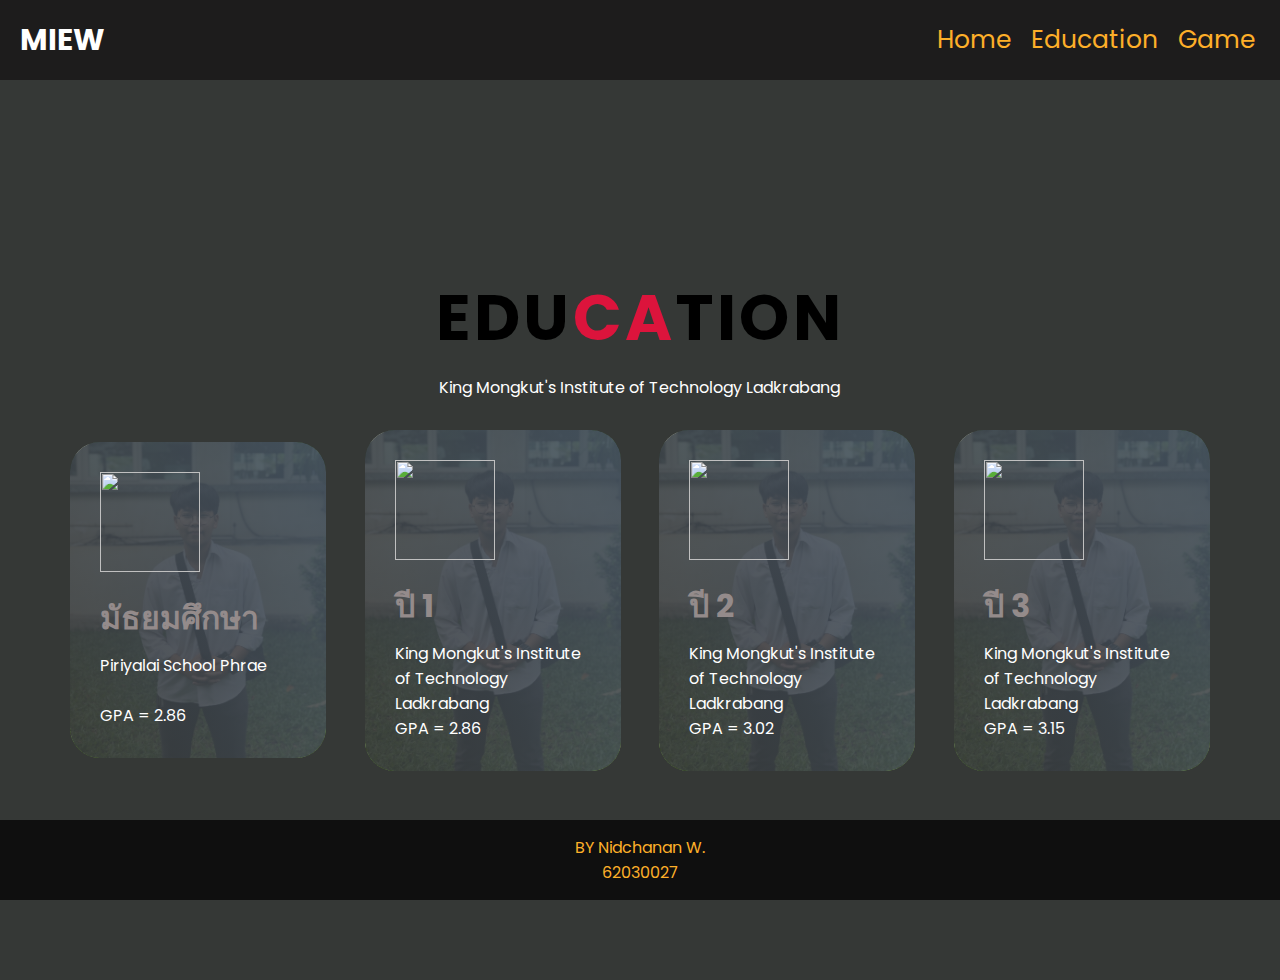
==== Education.html @ 85dcf4f6 "first commit" ====
<html lang="en">
  <head>
    <meta charset="UTF-8" />
    <meta http-equiv="X-UA-Compatible" content="IE=edge" />
    <meta name="viewport" content="width=device-width, initial-scale=1.0" />
     <!-- เชื่อมไฟล์ Css เข้ากับ HTML -->
    <link rel="stylesheet" href="./Css/style.css" />
    <title>Resume</title>
  </head>
  <body>
    <header>
     <!-- เรียกใช้งานใน css ใน id brand และแสดงข้อความว่า MIEW -->
     <div id="brand"><a>MIEW</a></div> 
     <!-- ชุดคำสั่งเมนู โดยมี 3 ตัวเลือก คือ Home About Me และ Game -->
     <nav>
         <ul>
             <!-- Home เชื่อมไปยังไฟล์ index.html -->
             <li><a href="./index.html">Home</a></li>
             <!-- Education เชื่อมไปยังไฟล์ Education.html -->
             <li><a href="./Education.html">Education</a></li>
             <!-- Game เชื่อมไปยังไฟล์ Gamejs.html -->
             <li><a href="./gamejs.html">Game</a></li>
         </ul>
     </nav>
     <!-- เรียกใช้งานCSS ใน id hamburger-icon และ onclick ใน JS -->
     <div id="hamburger-icon" onclick="toggleMobileMenu(this)">
         <!-- สร้างขีด 3 ขึ้น เป็นบาร์ -->
         <div class="bar1"></div>
         <div class="bar2"></div>
         <div class="bar3"></div>
         <!-- เมื่อขนาดหน้าจอ มีขนาดตามที่กำหนดใน CSS จะเรียกใช้ class="mobile-menu" -->
         <ul class="mobile-menu">
             <li><a href="./index.html">Home</a></li>
             <li><a href="./Education.html">Education</a></li>
             <li><a href="./gamejs.html">Game</a></li>
         </ul>
     </div>
    </header>
    <main>
        <article>  
            <section id="educations">
              <div class="educations container">
                <div class="education-top">
                  <h1 class="section-title">EDU<span>CA</span>TION</h1>
                  <p>King Mongkut's Institute of Technology Ladkrabang</p>
                </div>
                <div class="education-bottom">
                    <div class="education-item">
                        <div class="icon"><img src="https://img.icons8.com/dusk/344/settings.png"/></div>
                        <h2>มัธยมศึกษา</h2>
                        <p>Piriyalai School Phrae</p><br>
                        <p>GPA = 2.86</p>
                      </div>
                  <div class="education-item">
                    <div class="icon"><img src="https://img.icons8.com/dusk/344/settings.png"/></div>
                    <h2>ปี 1</h2>
                    <p>King Mongkut's Institute of Technology Ladkrabang</p>
                    <p>GPA = 2.86</p>
                  </div>
                  <div class="education-item">
                    <div class="icon"><img src="https://img.icons8.com/dusk/344/settings.png"/></div>
                    <h2>ปี 2</h2>
                    <p>King Mongkut's Institute of Technology Ladkrabang</p>
                    <p>GPA = 3.02</p>
                  </div>
                  <div class="education-item">
                    <div class="icon"><img src="https://img.icons8.com/dusk/344/settings.png"/></div>
                    <h2>ปี 3</h2>
                    <p>King Mongkut's Institute of Technology Ladkrabang</p>
                    <p>GPA = 3.15</p>
                  </div>
                </div>
              </div>
            </section>
            <!-- END EDUCATION PAGE   -->
        
           
         </article>
        <!-- ส่วนท้ายของเว็บ -->
        <footer>
            BY Nidchanan W. <br> 62030027
            
        </footer>
    </main>
    
  </body>
  <!-- ส่วนที่เชื่อมโยงไปยังไฟล์ Javascript -->
  <script src="./Js/nav.js"></script>
</html>
---- Css/style.css ----
@import url("https://fonts.googleapis.com/css2?family=Poppins:wght@400;700&display=swap");

*{
  padding: 0;
  margin: 0;
  box-sizing: border-box;
}
/*กำหนดขนาดที่อยู่ภายใต้ Tag Body จะมีพื้นหลังสีดำเทา ตัวหนังสือสีขาว ฟอร์นตัวหนังสือคือ Poppins*/
body {
  background-color: #353836;
  color: white;
  font-family: "Poppins", sans-serif;
}
/*กำหนดขนาดที่อยู่ภายใต้ ID background จะมีพื้นหลังเป็นรูปที่อยู่ใน /image/image.Bg.jpg โดยรูปจะอยู่ตรงกลาง จัดแบบfixed และรูปจะถูกใช้ครั้งเดียว*/
#background{
    background: url('../image/image.Bg.jpg') center center fixed;
    background-repeat: repeat ;
    background-size: cover;
    -webkit-background-size: cover;
    -moz-background-size: cover;
    -o-background-size: cover;
    
}
/*กำหนดขนาดที่อยู่ภายใต้ Tag a ใน header จะไม่มีลูกเล่นต่างๆ เช่น การขีดเส้นใต้*/
header a {
  text-decoration: none;
}

/*กำหนดขนาดที่อยู่ภายใต้ Tag header มีช่องว่างระหว่าง element จาก “ข้างใน” ทางซ้ายและทางขวาห่าง 20 px พื้นหลังสีเทาดำ สูง 80 px การแสดงผลแบบ flex */
header {
  padding: 0 20px;
  background-color: #1d1c1c;
  height: 80px;
  display: flex;
  justify-content: space-between;
}
/*กำหนดขนาดที่อยู่ภายใต้ ID brand มีขนาด 20px เป็นตัวหนังสือแบบหนา แสดงผลแบบflex จัดอยู่ตรงกลาง*/
#brand {
  font-weight: bold;
  font-size: 30px;
  display: flex;
  align-items: center;
}
/*กำหนดขนาดที่อยู่ภายใต้ Tag a ที่อยู่ใน ID brand ตัวหนังสือสีขาว*/
#brand a {
  color: #ffffff;
}
/*กำหนดขนาดที่อยู่ภายใต้ Tag ul จะมีการแสดงผลแบบ flex สูง 100% จัดอยู่ตรงกลาง */
ul {
  list-style: none;
  height: 100%;
  display: flex;
  align-items: center;
  justify-content: space-around;
}
/*กำหนดขนาดที่อยู่ภายใต้ Tag a  ที่อยู่ใน ul จะมีตัวหนังสือสีขาว ขนาด 25px*/
ul a {
  color: rgb(253, 175, 41);
  font-size: 25px;
}
/*กำหนดขนาดที่อยู่ภายใต้ Tag li ที่อยู่ใน ul จะมีช่องว่างระหว่าง element ด้านใน 4 px และช่องว่างระหว่าง element ด้านนอกทางขวา 10px  */
ul li {
  padding: 5px;
  margin-left: 10px;
}
/*กำหนดขนาดที่อยู่ภายใต้ Tag li  ที่อยู่ใน ul เมื่อมีการเอาเม้าส์ไปชี้ จะนู้นขึ้นมา เป็นเวลา 5วินาที*/
ul li:hover {
  transform: scale(1.1);
  transition: 5s;
}
/*กำหนดขนาดที่อยู่ภายใต้ Id hamburger-icon จะมีช่องว่างระหว่าง element ด้านนอก โดยจะให้ระบบปรับแบบอัตโนมัติ มีเคอร์เซอร์ เป็น pointer*/
#hamburger-icon {
  margin: auto 0;
  display: none;
  cursor: pointer;
}
/*กำหนดขนาดที่อยู่ภายใต้ Div ใน Id hamburger-icon จะมีความกว้าง 35px ความสูง 3px มีพื้นหลังสีส้มเหลือง ช่องว่างระหว่าง element ด้านนอก 6px จะเน้นเป็นเวลา 0.4 วินาที*/
#hamburger-icon div {
  width: 35px;
  height: 3px;
  background-color: rgb(253, 175, 41);
  margin: 6px 0;
  transition: 0.4s;
}
/*การกำหนดลักษณะเมื่อกด open bar1 - 2 -3 จะเปลี่ยนเป็นกากบาท*/
.open .bar1 {
  -webkit-transform: rotate(-45deg) translate(-6px, 6px);
  transform: rotate(-45deg) translate(-6px, 6px);
}

.open .bar2 {
  opacity: 0;
}

.open .bar3 {
  -webkit-transform: rotate(45deg) translate(-6px, -8px);
  transform: rotate(45deg) translate(-6px, -8px);
}
/*กำหนดขนาดที่อยู่ภายใต้ class mobile-menu  เมื่อ open จะมีการแสดงผลแบบ flex เรียงแบบ column จัดอยู่ตรงกลาง */
.open .mobile-menu {
  display: flex;
  flex-direction: column;
  align-items: center;
  justify-content: flex-start;

}
/*กำหนดขนาดที่อยู่ภายใต้ class mobile-menu จะมีการแสดงผลแบบปกติ ำื้นหลังสีดำ กว้าง 100% ชิดด้านบน 80px */
.mobile-menu {
  display: none;
  position: absolute;
  top: 80px;
  left: 0;
  height: calc(100vh - 50px);
  width: 100%;
  background-color: #1d1c1c;
}
/*กำหนดขนาดที่อยู่ภายใต้ class mobile-menu ใน tag a จะมีตัวหนังสือสีเหลืองอ่อน */
.mobile-menu a {
  color: rgb(243, 215, 166);
}
/*กำหนดขนาดที่อยู่ภายใต้ class mobile-menu ใน tag li ระยะห่างของ buttom 10px*/
.mobile-menu li {
  margin-bottom: 10px;
}
/*กำหนดขนาดที่อยู่ภายใต้ class mobile-menu ใน tag li เมื่อมีการเอาเม้าส์ไปชี้ จะมีตัวหนังสือสีเหลืองทอง ขอบเงาสีขาว*/
.mobile-menu li :hover {
  color: rgb(253, 175, 41);
  text-shadow: rgb(255, 255, 255) 1px 1px;
}
/*เป็นการกำหนด แท็ก footer ให้มีการจัดวางตำแหน่งแบบ fixed กว้าง 100% พื้นหลังสีดำ ตัวหนังสือสีเหลืองทองและจัดวางอยู่ตรงกลาง*/
footer{ 
    position: fixed;
    left: 0;
    bottom: 0;
    width: 100%;
    padding: 15px;
    background-color: rgb(15, 15, 15);
    color: rgb(253, 175, 41);
    text-align: center;
}

/*  เป็นการกำหนด ขนาดของรูปภาพ ที่อยู่ภายใต้ แท็ก img ให้มีขนาด ความสูง 100 % ความกว้าง 100 % และกำหนด object ให้อยู่ในรูปแบบ cover  */
img {
	height: 100%;
	width: 100%;
	object-fit: cover;
}

/* กำหนดให้ element ที่มี class เป็น container มีการแสดงผลแบบ flex โความสูงของ viewport เป็น 100 และจัดโครงสร้างภายในให้อยู่กึ่งกลาง */
.container {
	min-height: 100vh;
	width: 100%;
	display: flex;
	align-items: center;
	justify-content: center;
}

/*  css rule ในส่วนของ hero    */
/* กำหนดให้ element ที่ใช้ id ที่ชื่อว่า hero เมื่อภายหลังการแสดงผล ให้มีความสูงและความกว้างเป็น 100% และสีพื้นหลังเป็นสีดำ */
#hero::after {
	content: '';
	position: absolute;
	left: 0;
	top: 0;
	height: 100%;
	width: 100%;
	background-color: black;
	opacity: .7;
	z-index: -1;
}

/*กำหนดให้ element ที่ใช้ id ที่ชื่อว่า hero และ element ที่ใช้ class ที่ชื่อว่า hero ให้มีความกว้างสูงสุด 1200px และมีลักษณะการแสดงผล เป็นlex-start*/
#hero .hero {
	max-width: 1000px;
	margin: 0 auto;
	padding: 0 90px;
	justify-content: flex-start;
}

/*กำหนดให้ element ที่ใช้ id ที่ชื่อว่า hero และแท็ค h1 ที่อยุ่ภายใต้ id ที่ชื่อว่า hero ให้ มีลักษณะการแสดงผลเป็น block และความกว้างเป็น fit-content และมีตัวอักษรขนาด 4rem */
#hero h1 {
	display: block;
	width: fit-content;
	font-size: 4rem;
	position: relative;
	color: transparent;
	animation: text_reveal .5s ease forwards;
	animation-delay: 1s;
}

/*กำหนดให้ element ที่ใช้ id ที่ชื่อว่า hero ละแท็ค h1 ที่อยุ่ภายใต้ id ที่ชื่อว่า hero ให้เลือก id ชื่อของ  item อันดับแรกให้แสดง animation-delay เป็นเวลา 1 s*/
#hero h1:nth-child(1) {
	animation-delay: 1s;
}

/*กำหนดให้ element ที่ใช้ id ที่ชื่อว่า hero ละแท็ค h1 ที่อยุ่ภายใต้ id ที่ชื่อว่า hero ให้เลือก id ชื่อของ  item อันดับ2ให้แสดง animation-delay เป็นเวลา 1 s*/
#hero h1:nth-child(2) {
	animation-delay: 2s;
}
/*กำหนดให้ element ที่ใช้ id ที่ชื่อว่า hero ละแท็ค h1 ที่อยุ่ภายใต้ id ที่ชื่อว่า hero ให้เลือก id ชื่อของ  item อันดับ3 ให้แสดง animation-delay เป็นเวลา 1 s*/
#hero h1:nth-child(3) {
	animation: text_reveal_name .5s ease forwards;
	animation-delay: 3s;
}
/*กำหนดให้ element ที่ใช้ id ที่ชื่อว่า hero ละแท็ค h1 span  ที่อยุ่ภายใต้ id ที่ชื่อว่า hero ให้ ความกว้างทางซ้าย 0 และความสูง 100 % และสีของพื้นหลัง เป็นสี greenyellow*/
#hero h1 span {
	position: absolute;
	top: 0;
	left: 0;
	height: 100%;
	width: 0;
	background-color: rgb(105, 105, 105);
	animation: text_reveal_box 1s ease;
	animation-delay: .5s;
}

/*กำหนดให้ element ที่ใช้ id ที่ชื่อว่า hero span ละแท็ค h1 ที่อยุ่ภายใต้ id ที่ชื่อว่า hero ให้เลือก id ชื่อของ  item อันดับ1 ให้แสดง animation-delay เป็นเวลา 0.5s*/
#hero h1:nth-child(1) span {
	animation-delay: .5s;
}

/*กำหนดให้ element ที่ใช้ id ที่ชื่อว่า hero span ละแท็ค h1 ที่อยุ่ภายใต้ id ที่ชื่อว่า hero ให้เลือก id ชื่อของ  item อันดับ2 ให้แสดง animation-delay เป็นเวลา 1.54 s*/
#hero h1:nth-child(2) span {
	animation-delay: 1.5s;
}

/*กำหนดให้ element ที่ใช้ id ที่ชื่อว่า hero span ละแท็ค h1 ที่อยุ่ภายใต้ id ที่ชื่อว่า hero ให้เลือก id ชื่อของ  item อันดับ3 ให้แสดง animation-delay เป็นเวลา 2.5s*/
#hero h1:nth-child(3) span {
	animation-delay: 2.5s;
}

/* เป็นการกำหนดการเคลื่อนไหวในส่วนของhamburger_puls เมื่อถึง 0 % ให้ opacity: 1; transform: scale(1); และเมื่อถึง 100% ให้ opacity: 0; transform: scale(1.4);*/
@keyframes hamburger_puls {
	0% {
		opacity: 1;
		transform: scale(1);
	}
	100% {
		opacity: 0;
		transform: scale(1.4);
	}
}

/*เป็นการกำหนดการเคลื่อนไหวในส่วนของ text_reveal_box เมื่อถึง 	50%  ให้มีความกว้างเป็น  100% และทางซ้ายกว้าง 0 และเมื่อ 100 %  ให้มีความกว้างเป็น  0% และทางซ้ายกว้าง 100% */
@keyframes text_reveal_box {
	50% {
		width: 100%;
		left: 0;
	}
	100% {
		width: 0;
		left: 100%;
	}
}

/*เป็นการกำหนดการเคลื่อนไหวในส่วนของ text_reveal เมื่อถึง 100 % ให้มีสีขาว  */
@keyframes text_reveal {
	100% {
		color: white;
	}
}

/*เป็นการกำหนดการเคลื่อนไหวในส่วนของ text_reveal_name มื่อถึง 100 % ให้ ตัวอักษรกว้าง 500 px*/
@keyframes text_reveal_name {
	100% {
		color: rgb(253, 175, 41);
		font-weight: 500;
	}
}

 



/* กำหนดให้ element ที่มี class เป็น section-title ให้ มีขนาดตัวอักษร 4 rem ความสูงของ ตัวอักษร 300 px และมีสีดำ และมีความกว้าง 10 px และอยู่บริเวณตรงกลาง */
.section-title {
	font-size: 4rem;
	font-weight: 300px;
	color: black;
	margin-bottom: 10px;
	text-transform: uppercase;
	letter-spacing: .2rem;
	text-align: center;
}

/* กำหนดให้ element ที่ใช้ class เป็น  section-title และอยู่ภายใต้แท็ก span ใหมีสี  crimson*/
.section-title span {
	color: crimson;
}


/* css rule education page */

/* กำหนดให้ element ที่ใช้ id ที่ชื่อว่า educations และคลาส ที่ชื่อว่า educations โดยให้ พื้นหลังมีขนาด cover และแสดงในรูปของ column และมีความกว้างระหว่างขอบเป็น 100 px*/
#educations .educations {
	background-size: cover;
	flex-direction: column;
	text-align: center;
	max-width: 1500px;
	margin: 0 auto;
	padding: 100px 0;
}
     
/*กำหนดให้ element ที่ใช้ id ที่ชื่อว่า educations และคลาส ที่ชื่อว่า education-top โดยกำหนดให้มีความกว้างสูงสุด 500 px และความกว้างระหว่าง element เป็น auto */
#educations .education-top {
	max-width: 500px;
	margin: 0 auto;
}

/*กำหนดให้ element ที่ใช้ id ที่ชื่อว่า educations และคลาส ที่ชื่อว่า education-bottom โดยให้แสดงอยุ่ในลักษณะของ flex และให้ item อยู่ตรงกลาง ความกว้างระหว่างขอบ ด้านบนขนาด 50 px */
#educations .education-bottom {
	display: flex;
	align-items: center;
	justify-content: center;
	flex-wrap: wrap;
	margin-top: 10px;
}

/*กำหนดให้ element ที่ใช้ id ที่ชื่อว่า educations และคลาส ที่ชื่อว่า education-item โดยให้แสดงอยู่ในลักษณะ ของflex และ แสดงอยู่ในลักษณะของ column และรูกำหนดให้รูปพื้นหลังอยู่ตามตำแหน่งที่ระบุ */
#educations .education-item {
	flex-basis: 100%;
	display: flex;
	align-items: flex-start;
	justify-content: center;
	flex-direction: column;
	padding: 30px;
	border-radius: 30px;
	background-image: url(../image/ปี2.jpg);
	background-size: cover;
	margin: 10px 5%;
	position: relative;
	z-index: 1;
	overflow: hidden;

}


/*กำหนดให้ element ที่ใช้ id ที่ชื่อว่า educations และคลาส ที่ชื่อว่า education-item เมื่อแสดงในภายหลัง กำหนดให้ความสูงและความกว้างเป็น 100% และสีพื้นหลังเป็นสีดำอ่อน*/
#educations .education-item::after {
	content: '';
	position: absolute;
	left: 0;
	top: 0;
	height: 100%;
	width: 100%;
	background-image: linear-gradient(60deg, #37393b 0%, #485563 100%);
	opacity: .9;
	z-index: -1;
}

/*กำหนดให้ element ที่ใช้ id ที่ชื่อว่า educations และคลาส ที่ชื่อว่า education-bottom และ คลาส ที่ชื่อว่า icon กำหนดให้มีความสูงและความกว้างเป็น 80 px และความกว้างระหว่างbottom เป็น 20 px*/
#educations .education-bottom .icon {
	height: 100px;
	width: 100px;
	margin-bottom: 20px;
}

/*กำหนดให้ element ที่ใช้ id ที่ชื่อว่า educations และคลาส ที่ชื่อว่า education-item และแท็ค h2 โดยให้ขนาดของตัวอักษรขนาด 2 rem และมีสีเป็นสีไข่อ่อนและความกว้างระหว่างbottom เป็น 10 px */
#educations .education-item h2 {
	font-size: 2rem;
	color: rgb(148, 139, 139);
	margin-bottom: 10px;
	text-transform: uppercase;
}

/*กำหนดให้ element ที่ใช้ id ที่ชื่อว่า educations และคลาส ที่ชื่อว่า education-item และแท็ค p  ดดยกำหนดให้มีสี เป็นสีขาว และกำหนดให้ตัวอักษร อยู่ทางซ้าย */
#educations .education-item p {
	color: white;
	text-align: left;
}



/* Media Query สำหรับ ขนาดของ Desktop ที่มีขนาดของหน้าจอที่น้อยกว่า 786px */
@media only screen and (max-width: 768px) {
  header nav {
    display: none;
  }
 /*กำหนดให้ element ใน ID hamburger-icon มีการแสดงผลแบบ block*/
  #hamburger-icon {
    display: block;
  }
  /* กำหนดให้ element ที่มี  id ที่ชื่อว่าeducations และคลาสที่มีชื่อว่า education-bottom และคลาสที่มีชื่อว่า education-item กำหนดขนาดของตัวอักษร 45 %  */
  #educations .education-bottom .education-item {
  flex-basis: 45%;
  margin: 2.5%;
  }

  /*กำหนดให้ แท็ค h1 ที่ใช้class ที่ชื่อว่า section-title โโยกำหนดให้ตัวอักษรมีขนาด 6 rem และแสดงผลอยู่ กึ่งกลาง*/
	h1.section-title {
		font-size: 1.5rem;
		text-align: center;
	}
	
	/* กำหนดให้ element ที่มี  id ที่ชื่อว่า hero และ แท็ค h1 กำหนดให้ตัวอักษรให้มีขนาด 7 rem */
	#hero h1 {
		font-size: 2rem;
	}
  
 
}

/* Media Query สำหรับ ขนาดของ Desktop ที่มีขนาดของหน้าจอที่น้อยกว่า 1200px */
@media only screen and (min-width: 1200px) {
  /*กำหนดให้ element ที่มี  id ที่ชื่อว่า educations และคลาสที่ชื่อว่า education-bottom และคลาสที่ชื่อว่า education-item กำหนดให้ความสูงไม่เกิน 20 % และความกว้างระหว่าง element 1.5 % */
	#educations .education-bottom .education-item {
		flex-basis: 20%;
		margin: 1.5%;
	}


}
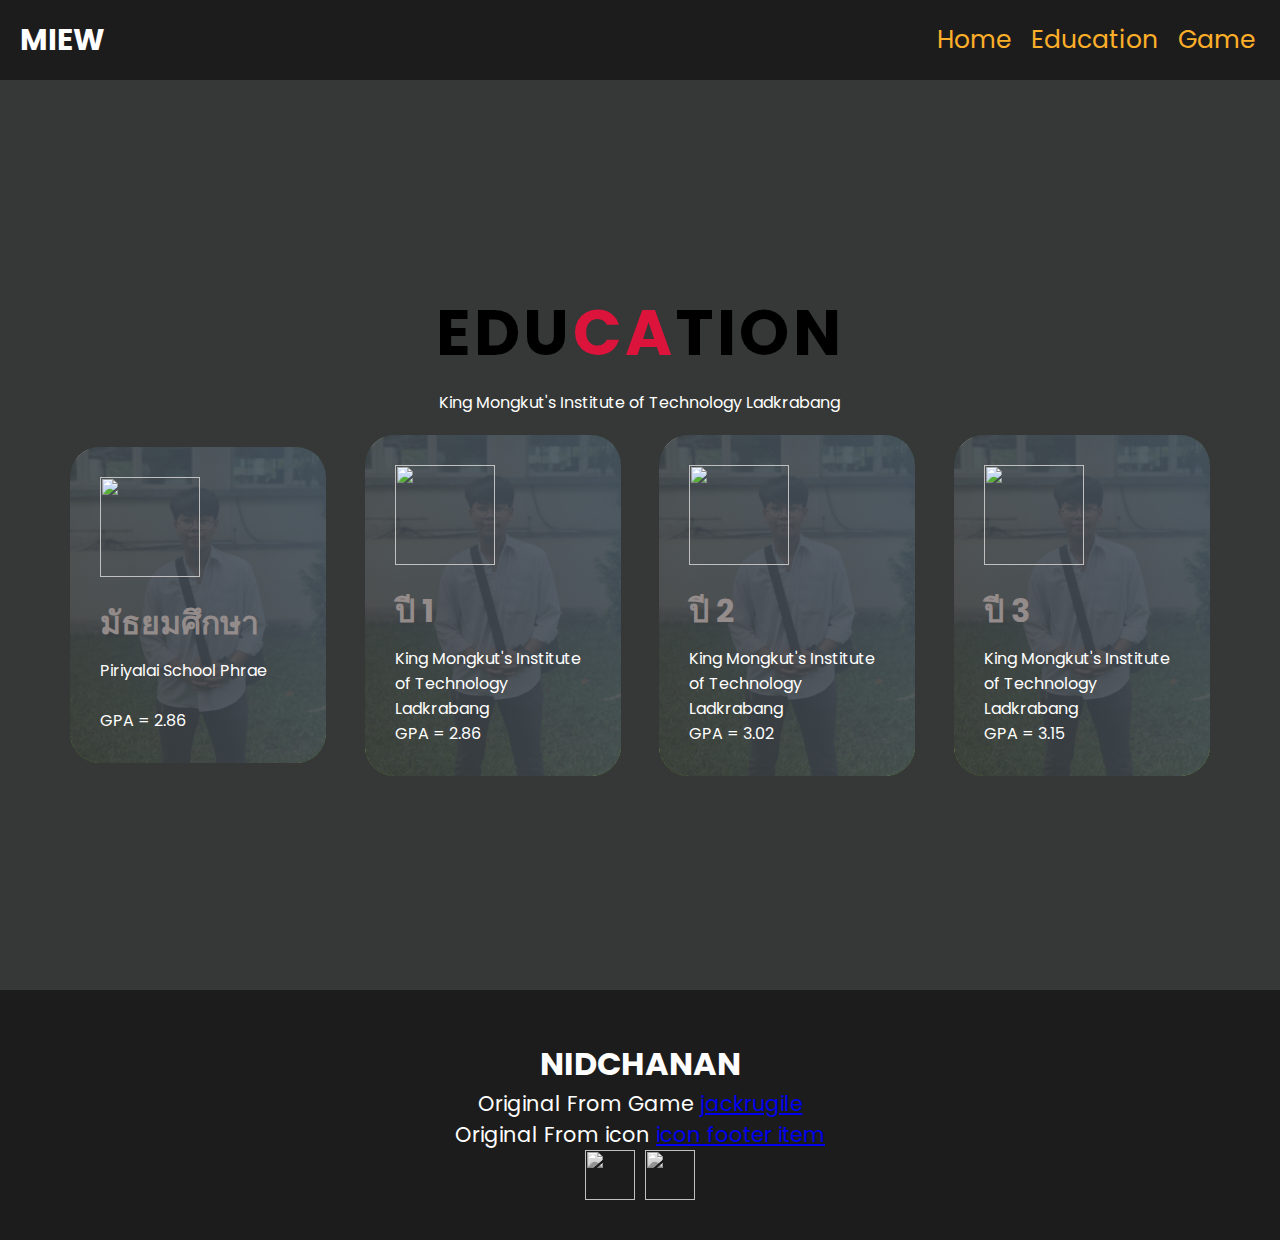
==== commit e9c233dd: "edit2" ====
--- a/Education.html
+++ b/Education.html
@@ -1,16 +1,16 @@
 <html lang="en">
   <head>
-    <meta charset="UTF-8" />
+    <meta charset="UTF-8">
     <meta http-equiv="X-UA-Compatible" content="IE=edge" />
     <meta name="viewport" content="width=device-width, initial-scale=1.0" />
      <!-- เชื่อมไฟล์ Css เข้ากับ HTML -->
     <link rel="stylesheet" href="./Css/style.css" />
-    <title>Resume</title>
+    <title>Education</title>
   </head>
   <body>
     <header>
      <!-- เรียกใช้งานใน css ใน id brand และแสดงข้อความว่า MIEW -->
-     <div id="brand"><a>MIEW</a></div> 
+     <div id="brand">MIEW</div> 
      <!-- ชุดคำสั่งเมนู โดยมี 3 ตัวเลือก คือ Home About Me และ Game -->
      <nav>
          <ul>
@@ -72,14 +72,20 @@
                 </div>
               </div>
             </section>
-            <!-- END EDUCATION PAGE   -->
-        
-           
          </article>
         <!-- ส่วนท้ายของเว็บ -->
-        <footer>
-            BY Nidchanan W. <br> 62030027
-            
+        <footer id="footer">
+          <div class="footer container">
+            <div class="brand"><h1><span>NID</span>CHA<span>NAN</span></h1></div>
+            <p>Original From Game <a href="https://codepen.io/jackrugile">jackrugile</a></p>
+            <p>Original From icon <a href="https://img.icons8.com">icon footer item</a></p>
+            <div class="social-icon">
+              <div class="social-item">
+                <a href="https://www.facebook.com/nidchanan.wongthonglueang"><img src="https://img.icons8.com/cute-clipart/344/facebook-new.png"/></a>
+              </div>
+              <div class="social-item">
+                <a href="https://www.instagram.com/nidchanan_m/?hl=en"><img src="https://img.icons8.com/color/344/instagram.png"/></a>
+              </div>       
         </footer>
     </main>
     
--- a/Css/style.css
+++ b/Css/style.css
@@ -5,13 +5,13 @@
   margin: 0;
   box-sizing: border-box;
 }
-/*กำหนดขนาดที่อยู่ภายใต้ Tag Body จะมีพื้นหลังสีดำเทา ตัวหนังสือสีขาว ฟอร์นตัวหนังสือคือ Poppins*/
+/*กำหนด element ที่อยู่ภายใต้ Tag Body จะมีพื้นหลังสีดำเทา ตัวหนังสือสีขาว ฟอร์นตัวหนังสือคือ Poppins*/
 body {
   background-color: #353836;
   color: white;
   font-family: "Poppins", sans-serif;
 }
-/*กำหนดขนาดที่อยู่ภายใต้ ID background จะมีพื้นหลังเป็นรูปที่อยู่ใน /image/image.Bg.jpg โดยรูปจะอยู่ตรงกลาง จัดแบบfixed และรูปจะถูกใช้ครั้งเดียว*/
+/*กำหนด element ที่อยู่ภายใต้ ID background จะมีพื้นหลังเป็นรูปที่อยู่ใน /image/image.Bg.jpg โดยรูปจะอยู่ตรงกลาง จัดแบบfixed และรูปจะถูกใช้ครั้งเดียว*/
 #background{
     background: url('../image/image.Bg.jpg') center center fixed;
     background-repeat: repeat ;
@@ -21,12 +21,12 @@
     -o-background-size: cover;
     
 }
-/*กำหนดขนาดที่อยู่ภายใต้ Tag a ใน header จะไม่มีลูกเล่นต่างๆ เช่น การขีดเส้นใต้*/
+/*กำหนด element ที่อยู่ภายใต้ Tag a ใน header จะไม่มีลูกเล่นต่างๆ เช่น การขีดเส้นใต้*/
 header a {
   text-decoration: none;
 }
 
-/*กำหนดขนาดที่อยู่ภายใต้ Tag header มีช่องว่างระหว่าง element จาก “ข้างใน” ทางซ้ายและทางขวาห่าง 20 px พื้นหลังสีเทาดำ สูง 80 px การแสดงผลแบบ flex */
+/*กำหนด element ที่อยู่ภายใต้ Tag header มีช่องว่างระหว่าง element จาก “ข้างใน” ทางซ้ายและทางขวาห่าง 20 px พื้นหลังสีเทาดำ สูง 80 px การแสดงผลแบบ flex */
 header {
   padding: 0 20px;
   background-color: #1d1c1c;
@@ -34,18 +34,18 @@
   display: flex;
   justify-content: space-between;
 }
-/*กำหนดขนาดที่อยู่ภายใต้ ID brand มีขนาด 20px เป็นตัวหนังสือแบบหนา แสดงผลแบบflex จัดอยู่ตรงกลาง*/
+/*กำหนด element ที่อยู่ภายใต้ ID brand มีขนาด 20px เป็นตัวหนังสือแบบหนา แสดงผลแบบflex จัดอยู่ตรงกลาง*/
 #brand {
   font-weight: bold;
   font-size: 30px;
   display: flex;
   align-items: center;
 }
-/*กำหนดขนาดที่อยู่ภายใต้ Tag a ที่อยู่ใน ID brand ตัวหนังสือสีขาว*/
+/*กำหนด element ที่อยู่ภายใต้ Tag a ที่อยู่ใน ID brand ตัวหนังสือสีขาว*/
 #brand a {
   color: #ffffff;
 }
-/*กำหนดขนาดที่อยู่ภายใต้ Tag ul จะมีการแสดงผลแบบ flex สูง 100% จัดอยู่ตรงกลาง */
+/*กำหนด element ที่อยู่ภายใต้ Tag ul จะมีการแสดงผลแบบ flex สูง 100% จัดอยู่ตรงกลาง */
 ul {
   list-style: none;
   height: 100%;
@@ -53,28 +53,28 @@
   align-items: center;
   justify-content: space-around;
 }
-/*กำหนดขนาดที่อยู่ภายใต้ Tag a  ที่อยู่ใน ul จะมีตัวหนังสือสีขาว ขนาด 25px*/
+/*กำหนด element ที่อยู่ภายใต้ Tag a  ที่อยู่ใน ul จะมีตัวหนังสือสีขาว ขนาด 25px*/
 ul a {
   color: rgb(253, 175, 41);
   font-size: 25px;
 }
-/*กำหนดขนาดที่อยู่ภายใต้ Tag li ที่อยู่ใน ul จะมีช่องว่างระหว่าง element ด้านใน 4 px และช่องว่างระหว่าง element ด้านนอกทางขวา 10px  */
+/*กำหนด element ที่อยู่ภายใต้ Tag li ที่อยู่ใน ul จะมีช่องว่างระหว่าง element ด้านใน 4 px และช่องว่างระหว่าง element ด้านนอกทางขวา 10px  */
 ul li {
   padding: 5px;
   margin-left: 10px;
 }
-/*กำหนดขนาดที่อยู่ภายใต้ Tag li  ที่อยู่ใน ul เมื่อมีการเอาเม้าส์ไปชี้ จะนู้นขึ้นมา เป็นเวลา 5วินาที*/
+/*กำหนด element ที่อยู่ภายใต้ Tag li  ที่อยู่ใน ul เมื่อมีการเอาเม้าส์ไปชี้ จะนู้นขึ้นมา เป็นเวลา 5วินาที*/
 ul li:hover {
   transform: scale(1.1);
   transition: 5s;
 }
-/*กำหนดขนาดที่อยู่ภายใต้ Id hamburger-icon จะมีช่องว่างระหว่าง element ด้านนอก โดยจะให้ระบบปรับแบบอัตโนมัติ มีเคอร์เซอร์ เป็น pointer*/
+/*กำหนด element ที่อยู่ภายใต้ Id hamburger-icon จะมีช่องว่างระหว่าง element ด้านนอก โดยจะให้ระบบปรับแบบอัตโนมัติ มีเคอร์เซอร์ เป็น pointer*/
 #hamburger-icon {
   margin: auto 0;
   display: none;
   cursor: pointer;
 }
-/*กำหนดขนาดที่อยู่ภายใต้ Div ใน Id hamburger-icon จะมีความกว้าง 35px ความสูง 3px มีพื้นหลังสีส้มเหลือง ช่องว่างระหว่าง element ด้านนอก 6px จะเน้นเป็นเวลา 0.4 วินาที*/
+/*กำหนด element ที่อยู่ภายใต้ Div ใน Id hamburger-icon จะมีความกว้าง 35px ความสูง 3px มีพื้นหลังสีส้มเหลือง ช่องว่างระหว่าง element ด้านนอก 6px จะเน้นเป็นเวลา 0.4 วินาที*/
 #hamburger-icon div {
   width: 35px;
   height: 3px;
@@ -96,7 +96,7 @@
   -webkit-transform: rotate(45deg) translate(-6px, -8px);
   transform: rotate(45deg) translate(-6px, -8px);
 }
-/*กำหนดขนาดที่อยู่ภายใต้ class mobile-menu  เมื่อ open จะมีการแสดงผลแบบ flex เรียงแบบ column จัดอยู่ตรงกลาง */
+/*กำหนด element ที่อยู่ภายใต้ class mobile-menu  เมื่อ open จะมีการแสดงผลแบบ flex เรียงแบบ column จัดอยู่ตรงกลาง */
 .open .mobile-menu {
   display: flex;
   flex-direction: column;
@@ -104,7 +104,7 @@
   justify-content: flex-start;
 
 }
-/*กำหนดขนาดที่อยู่ภายใต้ class mobile-menu จะมีการแสดงผลแบบปกติ ำื้นหลังสีดำ กว้าง 100% ชิดด้านบน 80px */
+/*กำหนด element ที่อยู่ภายใต้ class mobile-menu จะมีการแสดงผลแบบปกติ ำื้นหลังสีดำ กว้าง 100% ชิดด้านบน 80px */
 .mobile-menu {
   display: none;
   position: absolute;
@@ -114,32 +114,20 @@
   width: 100%;
   background-color: #1d1c1c;
 }
-/*กำหนดขนาดที่อยู่ภายใต้ class mobile-menu ใน tag a จะมีตัวหนังสือสีเหลืองอ่อน */
+/*กำหนด element ที่อยู่ภายใต้ class mobile-menu ใน tag a จะมีตัวหนังสือสีเหลืองอ่อน */
 .mobile-menu a {
   color: rgb(243, 215, 166);
 }
-/*กำหนดขนาดที่อยู่ภายใต้ class mobile-menu ใน tag li ระยะห่างของ buttom 10px*/
+/*กำหนด element ที่อยู่ภายใต้ class mobile-menu ใน tag li ระยะห่างของ buttom 10px*/
 .mobile-menu li {
   margin-bottom: 10px;
 }
-/*กำหนดขนาดที่อยู่ภายใต้ class mobile-menu ใน tag li เมื่อมีการเอาเม้าส์ไปชี้ จะมีตัวหนังสือสีเหลืองทอง ขอบเงาสีขาว*/
+/*กำหนด element ที่อยู่ภายใต้ class mobile-menu ใน tag li เมื่อมีการเอาเม้าส์ไปชี้ จะมีตัวหนังสือสีเหลืองทอง ขอบเงาสีขาว*/
 .mobile-menu li :hover {
   color: rgb(253, 175, 41);
   text-shadow: rgb(255, 255, 255) 1px 1px;
 }
-/*เป็นการกำหนด แท็ก footer ให้มีการจัดวางตำแหน่งแบบ fixed กว้าง 100% พื้นหลังสีดำ ตัวหนังสือสีเหลืองทองและจัดวางอยู่ตรงกลาง*/
-footer{ 
-    position: fixed;
-    left: 0;
-    bottom: 0;
-    width: 100%;
-    padding: 15px;
-    background-color: rgb(15, 15, 15);
-    color: rgb(253, 175, 41);
-    text-align: center;
-}
-
-/*  เป็นการกำหนด ขนาดของรูปภาพ ที่อยู่ภายใต้ แท็ก img ให้มีขนาด ความสูง 100 % ความกว้าง 100 % และกำหนด object ให้อยู่ในรูปแบบ cover  */
+/*  เป็นการกำหนด element ขนาดของรูปภาพ ที่อยู่ภายใต้ แท็ก img ให้มีขนาด ความสูง 100 % ความกว้าง 100 % และกำหนด object ให้อยู่ในรูปแบบ cover  */
 img {
 	height: 100%;
 	width: 100%;
@@ -155,7 +143,6 @@
 	justify-content: center;
 }
 
-/*  css rule ในส่วนของ hero    */
 /* กำหนดให้ element ที่ใช้ id ที่ชื่อว่า hero เมื่อภายหลังการแสดงผล ให้มีความสูงและความกว้างเป็น 100% และสีพื้นหลังเป็นสีดำ */
 #hero::after {
 	content: '';
@@ -267,11 +254,6 @@
 		font-weight: 500;
 	}
 }
-
- 
-
-
-
 /* กำหนดให้ element ที่มี class เป็น section-title ให้ มีขนาดตัวอักษร 4 rem ความสูงของ ตัวอักษร 300 px และมีสีดำ และมีความกว้าง 10 px และอยู่บริเวณตรงกลาง */
 .section-title {
 	font-size: 4rem;
@@ -289,8 +271,6 @@
 }
 
 
-/* css rule education page */
-
 /* กำหนดให้ element ที่ใช้ id ที่ชื่อว่า educations และคลาส ที่ชื่อว่า educations โดยให้ พื้นหลังมีขนาด cover และแสดงในรูปของ column และมีความกว้างระหว่างขอบเป็น 100 px*/
 #educations .educations {
 	background-size: cover;
@@ -299,6 +279,7 @@
 	max-width: 1500px;
 	margin: 0 auto;
 	padding: 100px 0;
+	margin-top: 10px;
 }
      
 /*กำหนดให้ element ที่ใช้ id ที่ชื่อว่า educations และคลาส ที่ชื่อว่า education-top โดยกำหนดให้มีความกว้างสูงสุด 500 px และความกว้างระหว่าง element เป็น auto */
@@ -313,7 +294,6 @@
 	align-items: center;
 	justify-content: center;
 	flex-wrap: wrap;
-	margin-top: 10px;
 }
 
 /*กำหนดให้ element ที่ใช้ id ที่ชื่อว่า educations และคลาส ที่ชื่อว่า education-item โดยให้แสดงอยู่ในลักษณะ ของflex และ แสดงอยู่ในลักษณะของ column และรูกำหนดให้รูปพื้นหลังอยู่ตามตำแหน่งที่ระบุ */
@@ -368,6 +348,58 @@
 	color: white;
 	text-align: left;
 }
+/*กำหนดให้ element ที่ใช้ id ที่ชื่อว่า footer โดยกำหนดให้้สีของรูปภาพมีสีดำอ่อน */
+#footer {
+	background-image: linear-gradient(60deg, #1d1c1c 0%, #1d1c1c 100%);
+}
+
+/*กำหนดให้ element ที่ใช้ id ที่ชื่อว่า footer และelement ที่ใช้ คลาสที่ชื่อว่า footer โดยให้มีความสูงไม่เกิน 200 px และความกว้างระหว่าง element ด้านบน 50 px */
+#footer .footer {
+	min-height: 200px;
+	flex-direction: column;
+	padding-top: 50px;
+	padding-bottom: 10px;
+}
+
+/*กำหนดให้ element ที่ใช้ id ที่ชื่อว่า footer และแท็ค h2 ที่อยู่ภายใต้คลาส ให้มีสีดำอ่อน และความกว้างของตัวอักษร 500 px และขนาดของตัวอักษร 1.8 rem */
+#footer h2 {
+	color: rgb(255, 255, 255);
+	font-weight: 800;
+	font-size: 1.5rem;
+	letter-spacing: .1rem;
+	margin-top: 10px;
+	margin-bottom: 10px;
+}
+
+/*กำหนดให้ element ที่ใช้ id ที่ชื่อว่า footer และ element ที่ใช้คลาสที่ชื่อว่า social-icon โดยกำหนด ให้การแสดงผลเป็นลักษณะ flex และระยะห่างหว่าง bottom ให้มีขนาด 30 px  */
+#footer .social-icon {
+	display: flex;
+	margin-bottom: 30px;
+}
+
+/*กำหนดให้ element ที่ใช้ id ที่ชื่อว่า footer และ element ที่ใช้คลาสที่ชื่อว่า social-item กำหนดให้ ความสูงและความกว้างเป็น 50 px และความกว้างระหว่าง element 5 px */
+#footer .social-item {
+	height: 50px;
+	width: 50px;
+	margin: 0 5px;
+}
+
+/*กำหนดให้ element ที่ใช้ id ที่ชื่อว่า footer ที่ใช้คลาสที่ชื่อว่า social-item และแท็ค img  แปลงภาพระดับสีเทาอยู่ในระดับ1  */
+#footer .social-item img {
+	filter: grayscale(1);
+	transition: .3s ease filter;
+}
+
+/*กำหนดให้ element ที่ใช้ id ที่ชื่อว่า footer ที่ใช้คลาสที่ชื่อว่า social-item และแสดงในภายหลัง และแท็ค img  แปลงภาพระดับสีเทาอยู่ในระดับ0  */
+#footer .social-item:hover img {
+	filter: grayscale(0);
+}
+
+/*กำหนดให้ element ที่ใช้ id ที่ชื่อว่า footer และ element ที่อยู่ภายใต้ แท็ค p  กำหนดให้มีสีขาวและมีขนาดของ ตัวอักษรขนาด 1.3 rem */
+#footer p {
+	color: white;
+	font-size: 1.3rem;
+}
 
 
 
@@ -396,9 +428,9 @@
 	#hero h1 {
 		font-size: 2rem;
 	}
-  
- 
-}
+}
+
+
 
 /* Media Query สำหรับ ขนาดของ Desktop ที่มีขนาดของหน้าจอที่น้อยกว่า 1200px */
 @media only screen and (min-width: 1200px) {
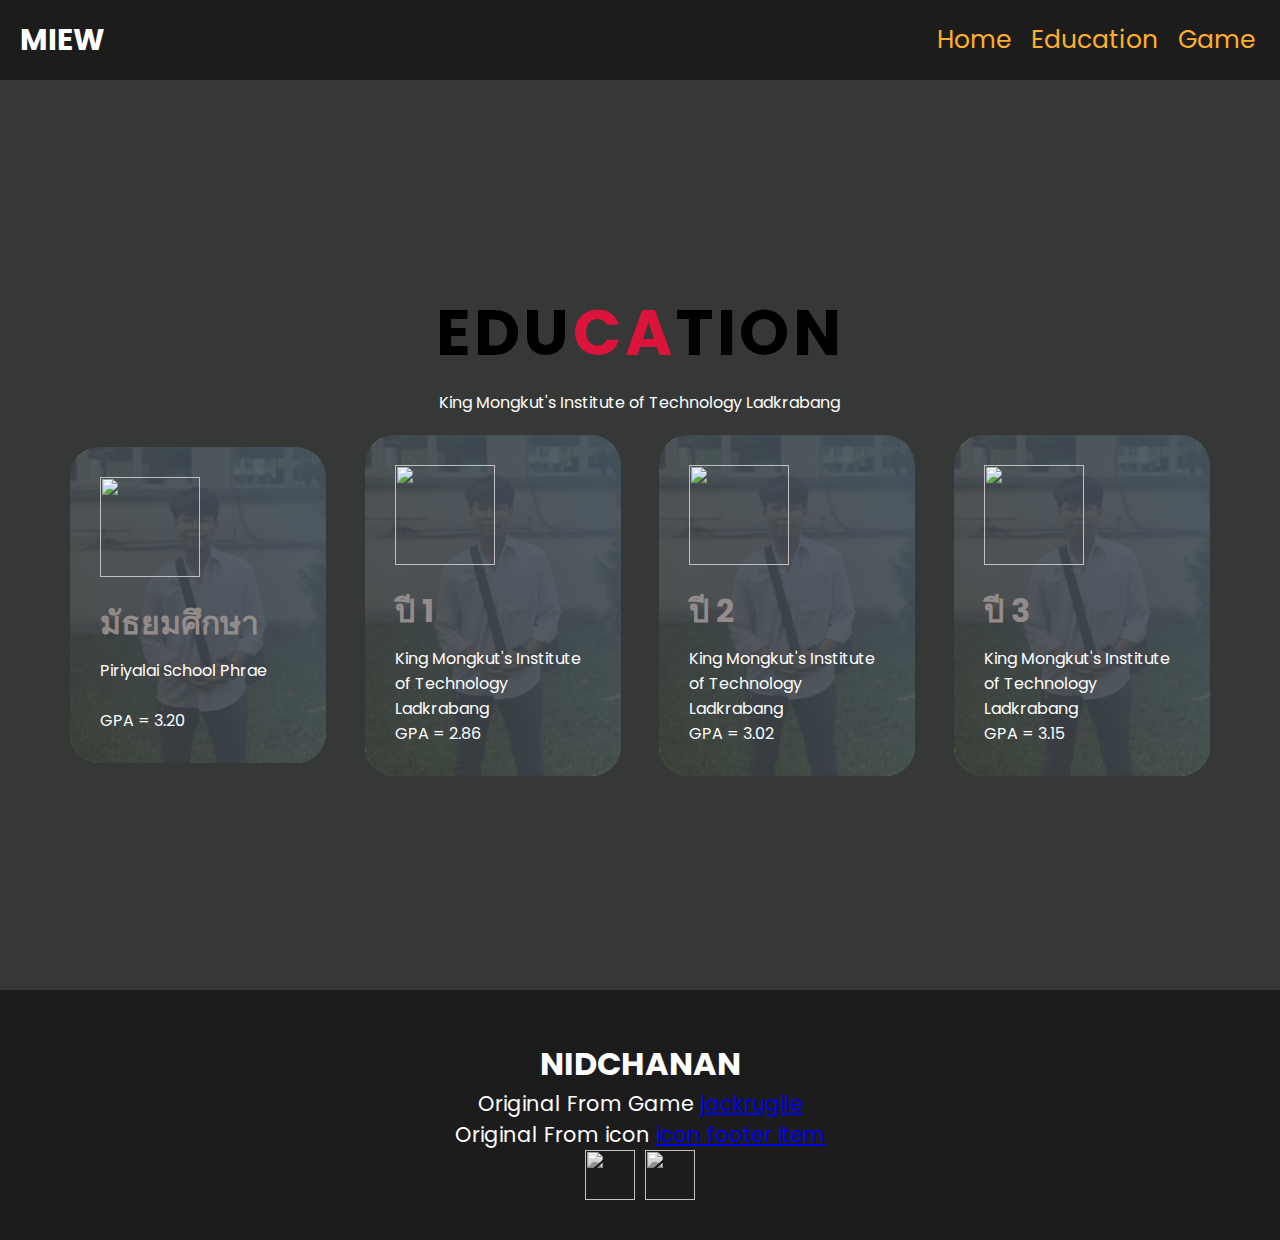
==== commit 07d78b96: "editgrad" ====
--- a/Education.html
+++ b/Education.html
@@ -49,7 +49,7 @@
                         <div class="icon"><img src="https://img.icons8.com/dusk/344/settings.png"/></div>
                         <h2>มัธยมศึกษา</h2>
                         <p>Piriyalai School Phrae</p><br>
-                        <p>GPA = 2.86</p>
+                        <p>GPA = 3.20</p>
                       </div>
                   <div class="education-item">
                     <div class="icon"><img src="https://img.icons8.com/dusk/344/settings.png"/></div>
